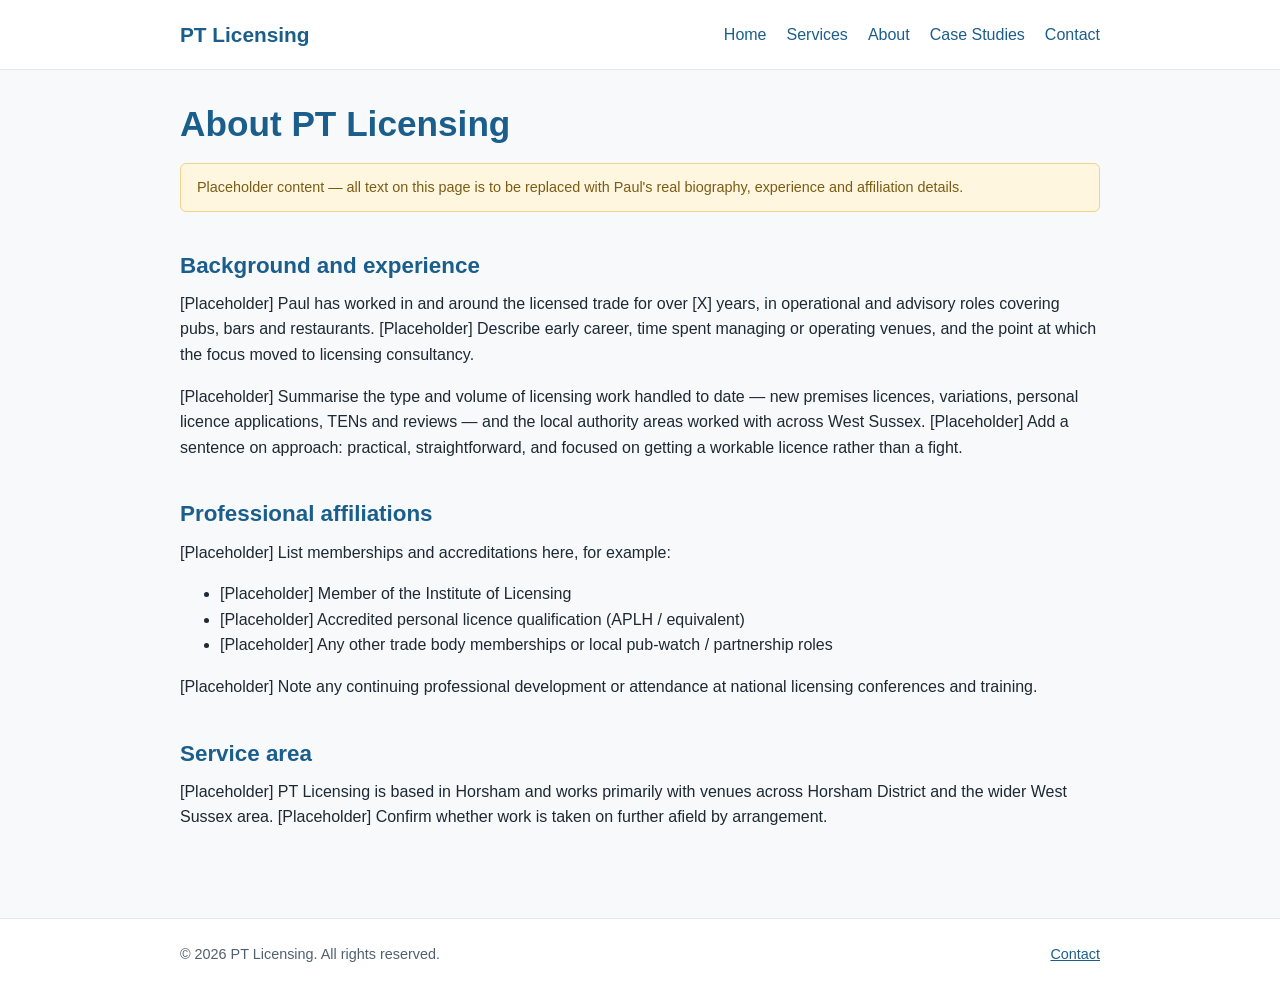
==== about.html @ 0694aea3 "Add draft site structure: pages, navigation, and styling Co-Authored-By: Claude Sonnet 5 <noreply@an" ====
<!doctype html>
<html lang="en">
<head>
  <meta charset="UTF-8">
  <meta name="viewport" content="width=device-width, initial-scale=1.0">
  <title>About &mdash; PT Licensing</title>
  <meta name="description" content="About PT Licensing and Paul, providing alcohol and premises licensing support in Horsham and West Sussex.">
  <link rel="stylesheet" href="style.css">
</head>
<body>
  <header class="site-header">
    <div class="container">
      <a href="index.html" class="site-name">PT Licensing</a>
      <nav class="site-nav" aria-label="Main navigation">
        <ul>
          <li><a href="index.html">Home</a></li>
          <li><a href="services.html">Services</a></li>
          <li><a href="about.html">About</a></li>
          <li><a href="case-studies.html">Case Studies</a></li>
          <li><a href="contact.html">Contact</a></li>
        </ul>
      </nav>
    </div>
  </header>

  <main>
    <div class="container">
      <h1>About PT Licensing</h1>

      <p class="placeholder-note">
        Placeholder content &mdash; all text on this page is to be replaced with
        Paul's real biography, experience and affiliation details.
      </p>

      <section>
        <h2>Background and experience</h2>
        <p>
          [Placeholder] Paul has worked in and around the licensed trade for over
          [X] years, in operational and advisory roles covering pubs, bars and
          restaurants. [Placeholder] Describe early career, time spent managing or
          operating venues, and the point at which the focus moved to licensing
          consultancy.
        </p>
        <p>
          [Placeholder] Summarise the type and volume of licensing work handled to
          date &mdash; new premises licences, variations, personal licence
          applications, TENs and reviews &mdash; and the local authority areas
          worked with across West Sussex. [Placeholder] Add a sentence on approach:
          practical, straightforward, and focused on getting a workable licence
          rather than a fight.
        </p>
      </section>

      <section>
        <h2>Professional affiliations</h2>
        <p>
          [Placeholder] List memberships and accreditations here, for example:
        </p>
        <ul>
          <li>[Placeholder] Member of the Institute of Licensing</li>
          <li>[Placeholder] Accredited personal licence qualification (APLH / equivalent)</li>
          <li>[Placeholder] Any other trade body memberships or local pub-watch / partnership roles</li>
        </ul>
        <p>
          [Placeholder] Note any continuing professional development or attendance
          at national licensing conferences and training.
        </p>
      </section>

      <section>
        <h2>Service area</h2>
        <p>
          [Placeholder] PT Licensing is based in Horsham and works primarily with
          venues across Horsham District and the wider West Sussex area. [Placeholder]
          Confirm whether work is taken on further afield by arrangement.
        </p>
      </section>
    </div>
  </main>

  <footer class="site-footer">
    <div class="container">
      <p>&copy; 2026 PT Licensing. All rights reserved.</p>
      <p><a href="contact.html">Contact</a></p>
    </div>
  </footer>
</body>
</html>
---- style.css ----
/* ==========================================================================
   PT Licensing — shared stylesheet
   Simple, professional skeleton styling. Light background, single accent
   colour, generous whitespace, mobile-first responsive layout.
   ========================================================================== */

:root {
  --accent: #1b5e8c;
  --accent-dark: #134a6f;
  --text: #1f2933;
  --text-muted: #52606d;
  --bg: #f7f9fb;
  --surface: #ffffff;
  --border: #e2e8f0;
  --max-width: 960px;
  --radius: 6px;
}

/* ---------- Base ---------- */

*,
*::before,
*::after {
  box-sizing: border-box;
}

html {
  font-size: 100%;
  -webkit-text-size-adjust: 100%;
}

body {
  margin: 0;
  font-family: -apple-system, BlinkMacSystemFont, "Segoe UI", Roboto, Helvetica,
    Arial, sans-serif;
  line-height: 1.6;
  color: var(--text);
  background: var(--bg);
}

h1,
h2,
h3 {
  color: var(--accent);
  line-height: 1.25;
  margin: 0 0 0.5em;
}

h1 {
  font-size: 1.9rem;
}

h2 {
  font-size: 1.4rem;
  margin-top: 1.75em;
}

h3 {
  font-size: 1.15rem;
  margin-top: 1.5em;
}

p {
  margin: 0 0 1em;
}

a {
  color: var(--accent);
}

a:hover,
a:focus {
  color: var(--accent-dark);
}

/* ---------- Layout ---------- */

.container {
  width: 100%;
  max-width: var(--max-width);
  margin: 0 auto;
  padding: 0 1.25rem;
}

main {
  padding: 2rem 0 3rem;
}

section {
  margin-bottom: 2.5rem;
}

/* ---------- Header / nav ---------- */

.site-header {
  background: var(--surface);
  border-bottom: 1px solid var(--border);
}

.site-header .container {
  display: flex;
  flex-wrap: wrap;
  align-items: center;
  justify-content: space-between;
  gap: 0.5rem 1rem;
  padding-top: 1rem;
  padding-bottom: 1rem;
}

.site-name {
  font-size: 1.3rem;
  font-weight: 700;
  color: var(--accent);
  text-decoration: none;
  white-space: nowrap;
}

.site-nav ul {
  list-style: none;
  margin: 0;
  padding: 0;
  display: flex;
  flex-wrap: wrap;
  gap: 0.25rem 1.25rem;
}

.site-nav a {
  display: inline-block;
  padding: 0.35rem 0;
  text-decoration: none;
  font-weight: 500;
}

.site-nav a:hover,
.site-nav a:focus {
  text-decoration: underline;
}

/* ---------- Buttons / call to action ---------- */

.button {
  display: inline-block;
  background: var(--accent);
  color: #fff;
  text-decoration: none;
  padding: 0.7rem 1.4rem;
  border-radius: var(--radius);
  font-weight: 600;
  border: none;
  cursor: pointer;
  font-size: 1rem;
}

.button:hover,
.button:focus {
  background: var(--accent-dark);
  color: #fff;
}

.cta {
  background: var(--surface);
  border: 1px solid var(--border);
  border-radius: var(--radius);
  padding: 1.75rem;
  text-align: center;
}

/* ---------- Service highlights ---------- */

.service-list {
  list-style: none;
  margin: 0;
  padding: 0;
  display: grid;
  gap: 1rem;
}

.service-list li {
  background: var(--surface);
  border: 1px solid var(--border);
  border-radius: var(--radius);
  padding: 1.1rem 1.25rem;
}

.service-list h3 {
  margin: 0 0 0.35em;
}

.service-list p {
  margin: 0 0 0.5em;
  color: var(--text-muted);
}

/* ---------- Cards (case studies) ---------- */

.card {
  background: var(--surface);
  border: 1px solid var(--border);
  border-radius: var(--radius);
  padding: 1.25rem 1.5rem;
  margin-bottom: 1.25rem;
}

.card h3 {
  margin-top: 0;
}

blockquote {
  margin: 1.5rem 0;
  padding: 1.25rem 1.5rem;
  background: var(--surface);
  border-left: 4px solid var(--accent);
  border-radius: var(--radius);
  color: var(--text-muted);
  font-style: italic;
}

blockquote cite {
  display: block;
  margin-top: 0.75rem;
  font-style: normal;
  font-weight: 600;
  color: var(--text);
}

/* ---------- Placeholder marker ---------- */

.placeholder-note {
  background: #fff6e0;
  border: 1px solid #f0d38a;
  border-radius: var(--radius);
  padding: 0.75rem 1rem;
  font-size: 0.9rem;
  color: #7a5c14;
  margin-bottom: 1.5rem;
}

/* ---------- Forms ---------- */

form {
  background: var(--surface);
  border: 1px solid var(--border);
  border-radius: var(--radius);
  padding: 1.5rem;
  max-width: 32rem;
}

.form-row {
  margin-bottom: 1.1rem;
}

label {
  display: block;
  font-weight: 600;
  margin-bottom: 0.35rem;
}

input,
select,
textarea {
  width: 100%;
  padding: 0.6rem 0.7rem;
  font: inherit;
  color: var(--text);
  background: #fff;
  border: 1px solid var(--border);
  border-radius: var(--radius);
}

input:focus,
select:focus,
textarea:focus {
  outline: 2px solid var(--accent);
  outline-offset: 1px;
  border-color: var(--accent);
}

textarea {
  min-height: 8rem;
  resize: vertical;
}

/* ---------- Footer ---------- */

.site-footer {
  background: var(--surface);
  border-top: 1px solid var(--border);
  color: var(--text-muted);
  font-size: 0.9rem;
}

.site-footer .container {
  padding-top: 1.5rem;
  padding-bottom: 1.5rem;
  display: flex;
  flex-wrap: wrap;
  gap: 0.25rem 1rem;
  justify-content: space-between;
}

.site-footer p {
  margin: 0;
}

/* ---------- Responsive ---------- */

@media (min-width: 600px) {
  .service-list {
    grid-template-columns: repeat(2, 1fr);
  }
}

@media (min-width: 700px) {
  h1 {
    font-size: 2.2rem;
  }

  .site-header .container {
    flex-wrap: nowrap;
  }
}
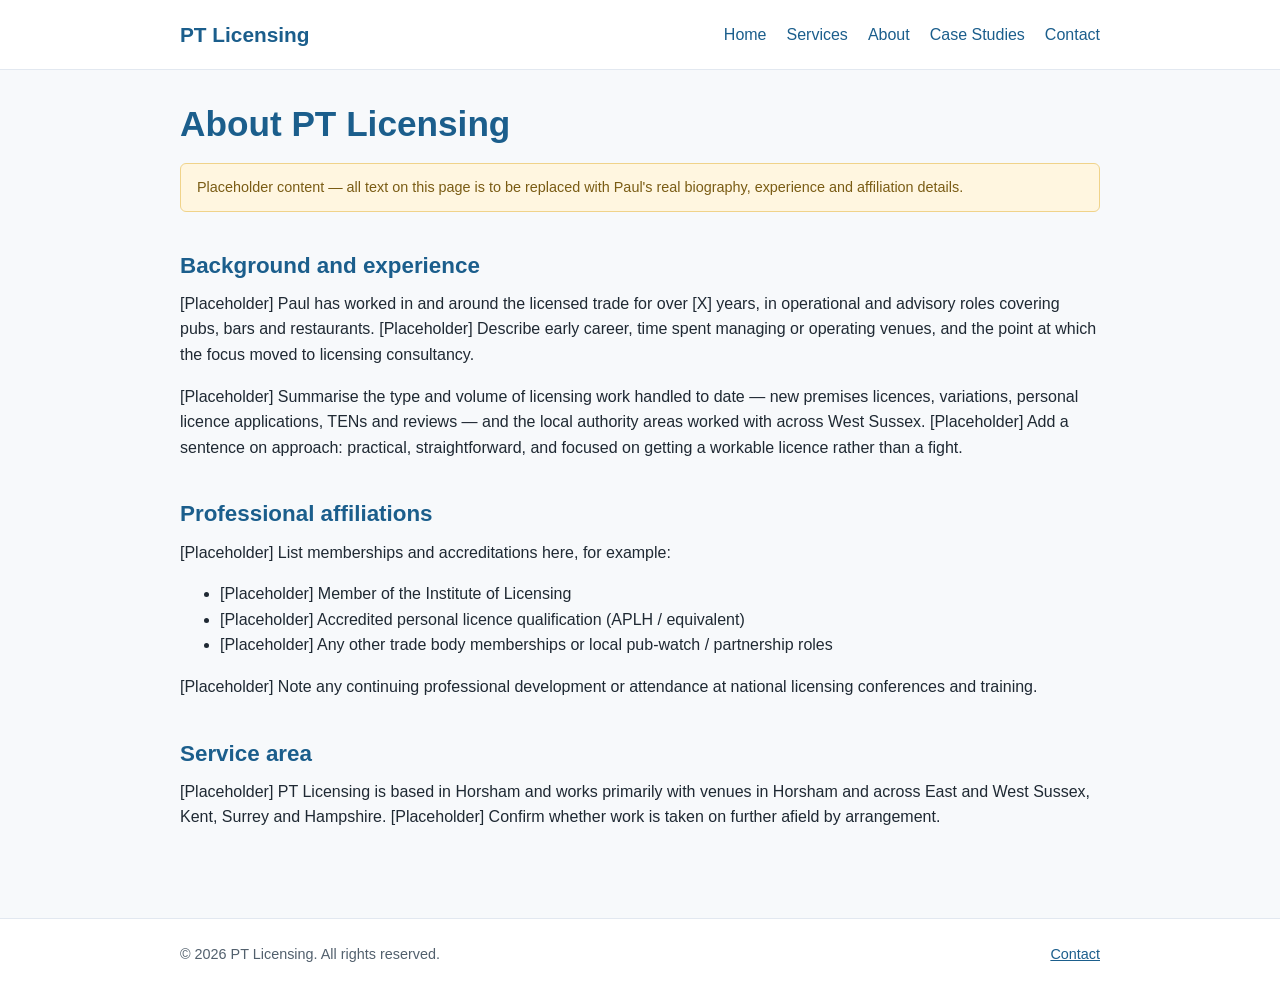
==== commit 653f05ef: "Match coverage area wording on About and Contact pages Co-Authored-By: Claude Sonnet 5 <noreply@anth" ====
--- a/about.html
+++ b/about.html
@@ -4,7 +4,7 @@
   <meta charset="UTF-8">
   <meta name="viewport" content="width=device-width, initial-scale=1.0">
   <title>About &mdash; PT Licensing</title>
-  <meta name="description" content="About PT Licensing and Paul, providing alcohol and premises licensing support in Horsham and West Sussex.">
+  <meta name="description" content="About PT Licensing and Paul, providing alcohol and premises licensing support in Horsham and across East and West Sussex, Kent, Surrey and Hampshire.">
   <link rel="stylesheet" href="style.css">
 </head>
 <body>
@@ -71,8 +71,9 @@
         <h2>Service area</h2>
         <p>
           [Placeholder] PT Licensing is based in Horsham and works primarily with
-          venues across Horsham District and the wider West Sussex area. [Placeholder]
-          Confirm whether work is taken on further afield by arrangement.
+          venues in Horsham and across East and West Sussex, Kent, Surrey and
+          Hampshire. [Placeholder] Confirm whether work is taken on further afield
+          by arrangement.
         </p>
       </section>
     </div>
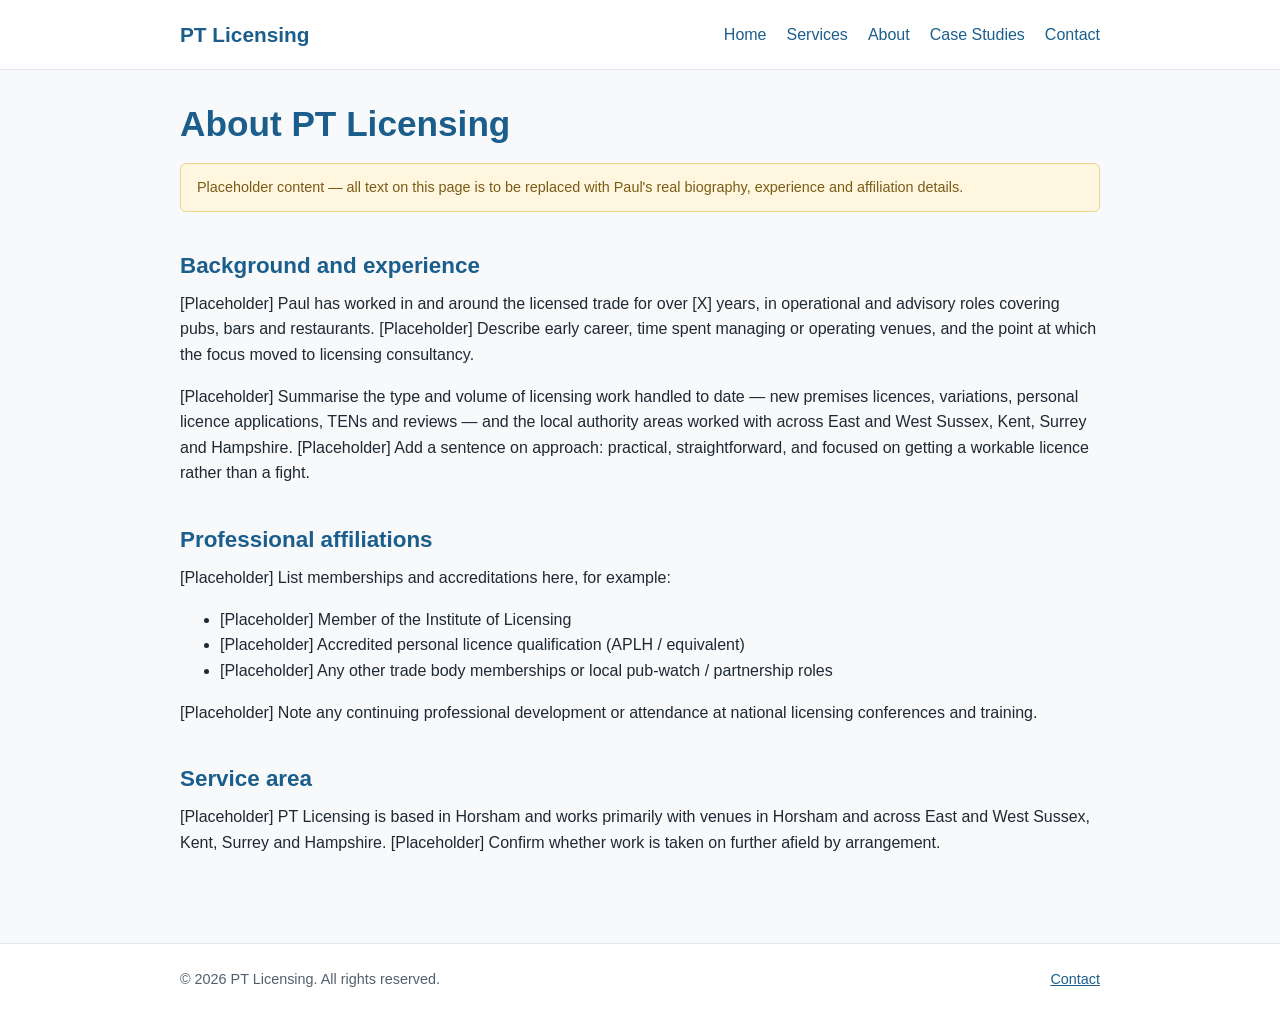
==== commit de083177: "Match coverage area wording on remaining About and Case Studies text Co-Authored-By: Claude Sonnet 5" ====
--- a/about.html
+++ b/about.html
@@ -45,7 +45,8 @@
           [Placeholder] Summarise the type and volume of licensing work handled to
           date &mdash; new premises licences, variations, personal licence
           applications, TENs and reviews &mdash; and the local authority areas
-          worked with across West Sussex. [Placeholder] Add a sentence on approach:
+          worked with across East and West Sussex, Kent, Surrey and Hampshire.
+          [Placeholder] Add a sentence on approach:
           practical, straightforward, and focused on getting a workable licence
           rather than a fight.
         </p>
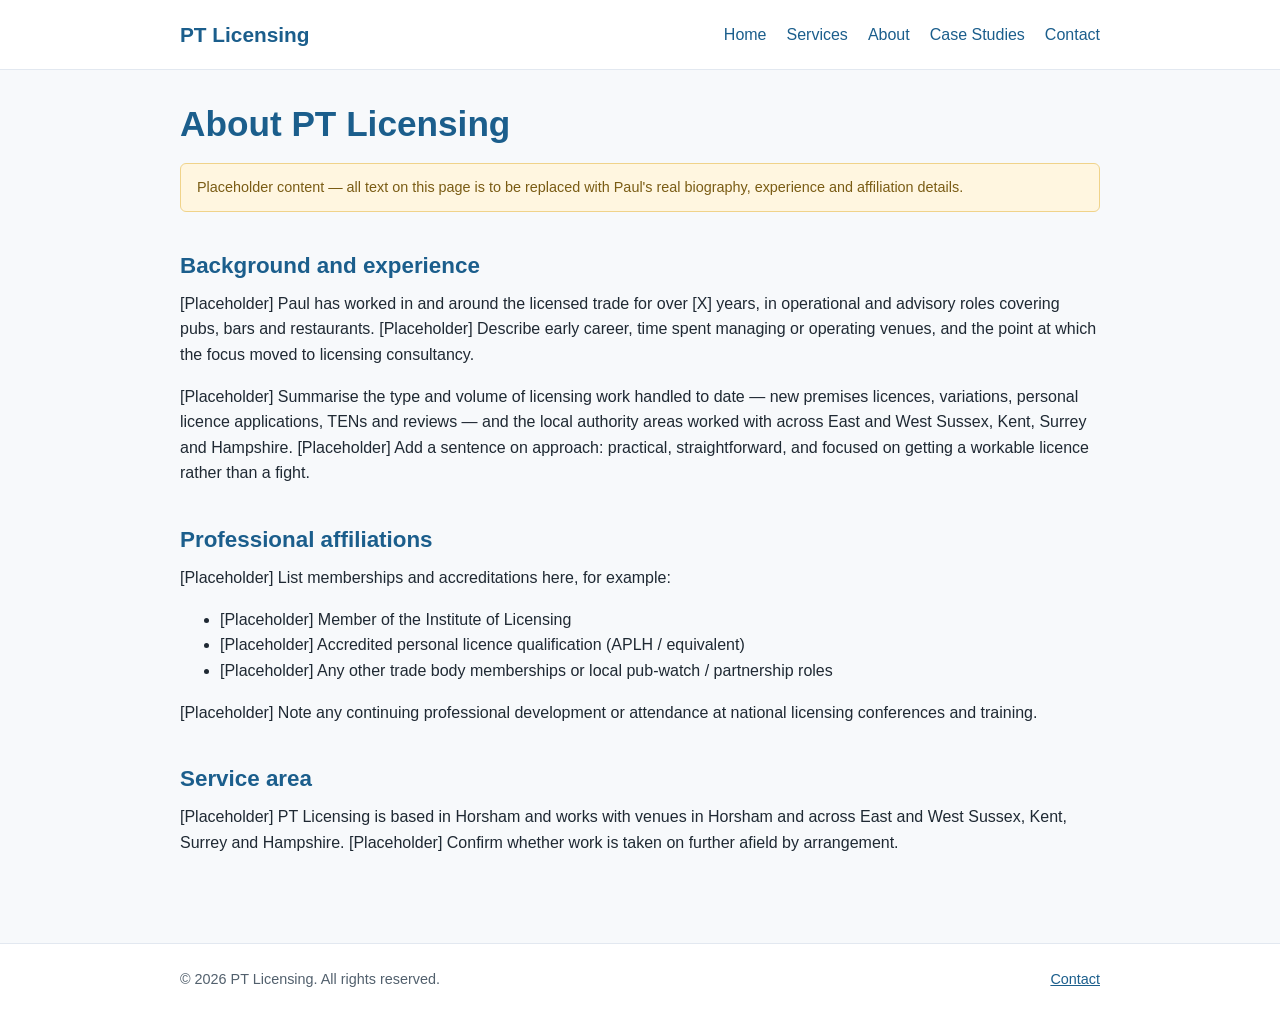
==== commit 442edef0: "Remove primarily from About service area text Co-Authored-By: Claude Sonnet 5 <noreply@anthropic.com" ====
--- a/about.html
+++ b/about.html
@@ -71,7 +71,7 @@
       <section>
         <h2>Service area</h2>
         <p>
-          [Placeholder] PT Licensing is based in Horsham and works primarily with
+          [Placeholder] PT Licensing is based in Horsham and works with
           venues in Horsham and across East and West Sussex, Kent, Surrey and
           Hampshire. [Placeholder] Confirm whether work is taken on further afield
           by arrangement.
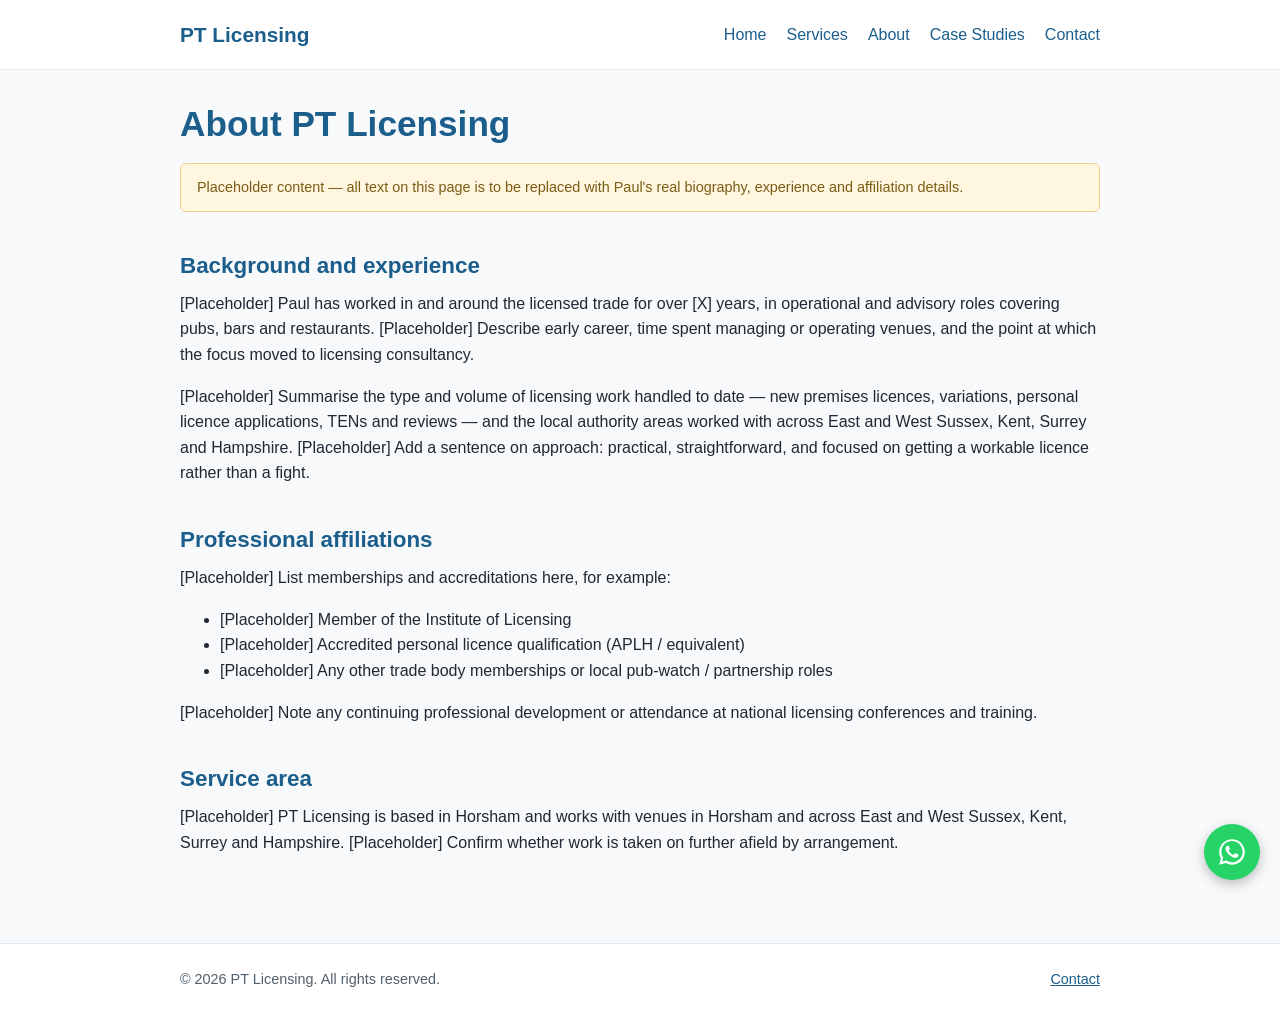
==== commit 2800fedf: "Add floating WhatsApp contact button to all pages Co-Authored-By: Claude Sonnet 5 <noreply@anthropic" ====
--- a/about.html
+++ b/about.html
@@ -86,5 +86,11 @@
       <p><a href="contact.html">Contact</a></p>
     </div>
   </footer>
+
+  <a href="https://wa.me/447795600885" class="whatsapp-float" target="_blank" rel="noopener" aria-label="Chat with PT Licensing on WhatsApp">
+    <svg class="whatsapp-float__icon" viewBox="0 0 32 32" aria-hidden="true" focusable="false">
+      <path fill="currentColor" d="M16.004 3.2c-7.06 0-12.8 5.74-12.8 12.8 0 2.257.593 4.46 1.72 6.404L3.2 28.8l6.556-1.716A12.74 12.74 0 0 0 16 28.8h.005c7.06 0 12.8-5.74 12.8-12.8 0-3.42-1.332-6.636-3.75-9.054A12.716 12.716 0 0 0 16.004 3.2zm0 23.04h-.004a10.58 10.58 0 0 1-5.394-1.476l-.387-.23-4.01 1.05 1.07-3.91-.252-.402a10.55 10.55 0 0 1-1.62-5.632c0-5.842 4.756-10.598 10.6-10.598 2.832 0 5.492 1.104 7.494 3.108a10.53 10.53 0 0 1 3.104 7.5c0 5.842-4.756 10.6-10.6 10.6zm5.812-7.94c-.318-.16-1.884-.93-2.176-1.036-.292-.106-.504-.16-.716.16-.212.318-.822 1.035-1.008 1.247-.186.212-.372.239-.69.08-.318-.16-1.344-.496-2.56-1.58-.946-.844-1.584-1.886-1.77-2.204-.186-.318-.02-.49.14-.648.144-.143.318-.372.478-.558.16-.186.212-.318.318-.53.106-.212.053-.398-.027-.558-.08-.16-.716-1.726-.98-2.362-.258-.62-.52-.536-.716-.546l-.61-.01c-.212 0-.557.08-.848.398-.292.318-1.114 1.088-1.114 2.654 0 1.566 1.14 3.08 1.3 3.292.16.212 2.244 3.426 5.436 4.804.76.328 1.352.524 1.814.67.762.242 1.456.208 2.004.126.612-.092 1.884-.77 2.15-1.514.266-.744.266-1.382.186-1.514-.08-.132-.292-.212-.61-.372z"/>
+    </svg>
+  </a>
 </body>
 </html>
--- a/style.css
+++ b/style.css
@@ -302,6 +302,45 @@
   margin: 0;
 }
 
+/* ---------- Floating WhatsApp button ---------- */
+
+.whatsapp-float {
+  position: fixed;
+  right: 1.25rem;
+  bottom: 1.25rem;
+  z-index: 1000;
+  display: flex;
+  align-items: center;
+  justify-content: center;
+  width: 3.5rem;
+  height: 3.5rem;
+  border-radius: 50%;
+  background: #25d366;
+  color: #fff;
+  box-shadow: 0 4px 12px rgba(0, 0, 0, 0.25);
+  transition: background-color 0.2s ease, transform 0.2s ease,
+    box-shadow 0.2s ease;
+}
+
+.whatsapp-float__icon {
+  display: block;
+  width: 2rem;
+  height: 2rem;
+}
+
+.whatsapp-float:hover,
+.whatsapp-float:focus {
+  background: #1ebe5d;
+  color: #fff;
+  transform: translateY(-2px);
+  box-shadow: 0 6px 16px rgba(0, 0, 0, 0.3);
+}
+
+.whatsapp-float:focus-visible {
+  outline: 3px solid var(--accent);
+  outline-offset: 2px;
+}
+
 /* ---------- Responsive ---------- */
 
 @media (min-width: 600px) {
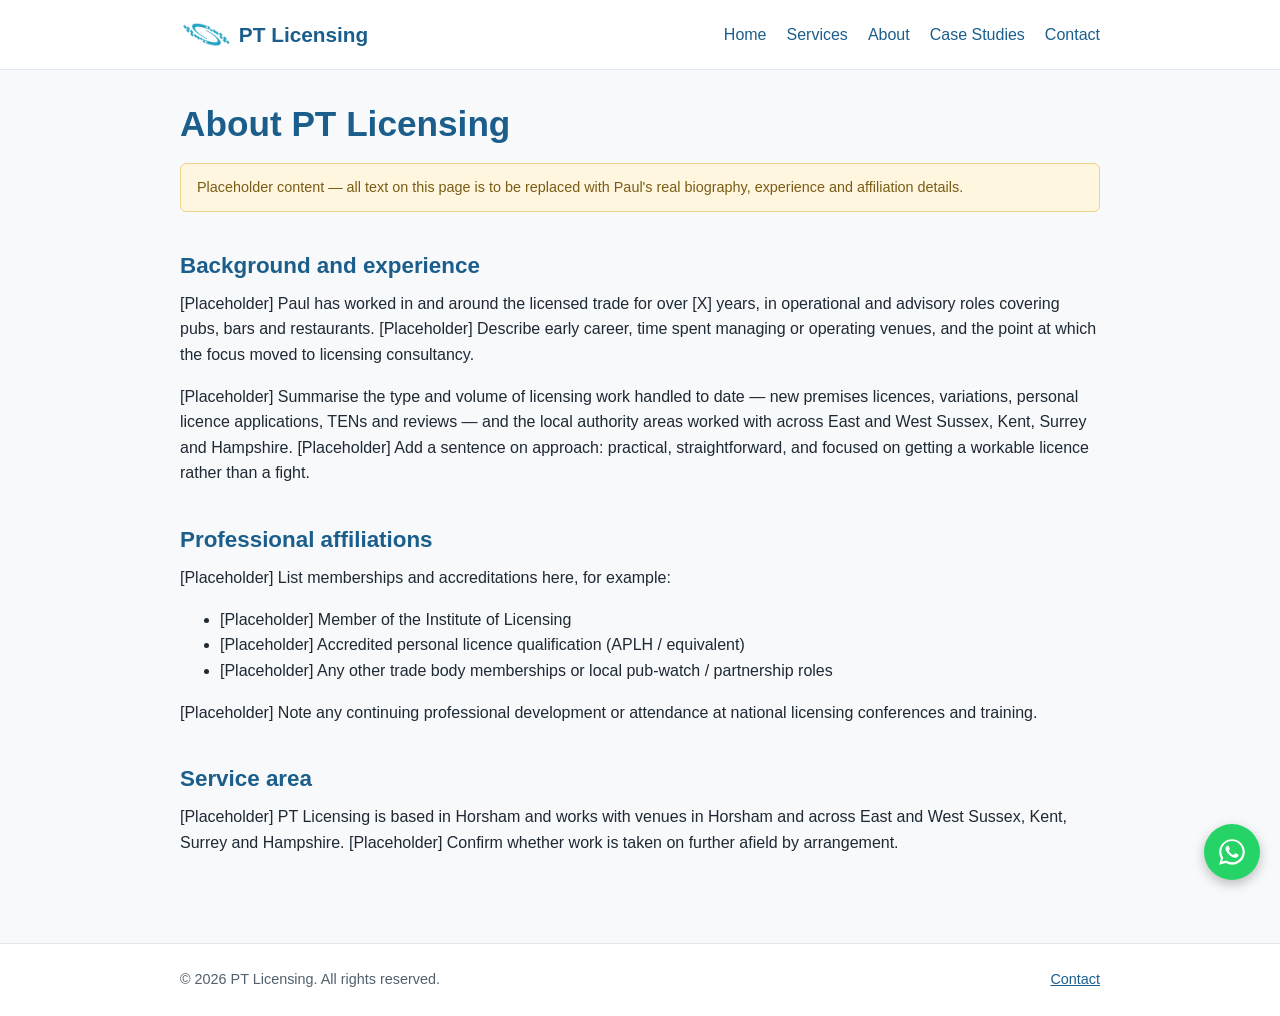
==== commit 3642dc45: "Add PT Licensing logo mark to the header on every page Co-Authored-By: Claude Sonnet 5 <noreply@anth" ====
--- a/about.html
+++ b/about.html
@@ -10,7 +10,7 @@
 <body>
   <header class="site-header">
     <div class="container">
-      <a href="index.html" class="site-name">PT Licensing</a>
+      <a href="index.html" class="site-name"><img src="assets/pt-licensing-icon.png" alt="" class="site-logo" width="40" height="20">PT Licensing</a>
       <nav class="site-nav" aria-label="Main navigation">
         <ul>
           <li><a href="index.html">Home</a></li>
--- a/style.css
+++ b/style.css
@@ -108,11 +108,20 @@
 }
 
 .site-name {
+  display: inline-flex;
+  align-items: center;
+  gap: 0.5rem;
   font-size: 1.3rem;
   font-weight: 700;
   color: var(--accent);
   text-decoration: none;
   white-space: nowrap;
+}
+
+.site-logo {
+  display: block;
+  height: 1.6rem;
+  width: auto;
 }
 
 .site-nav ul {
